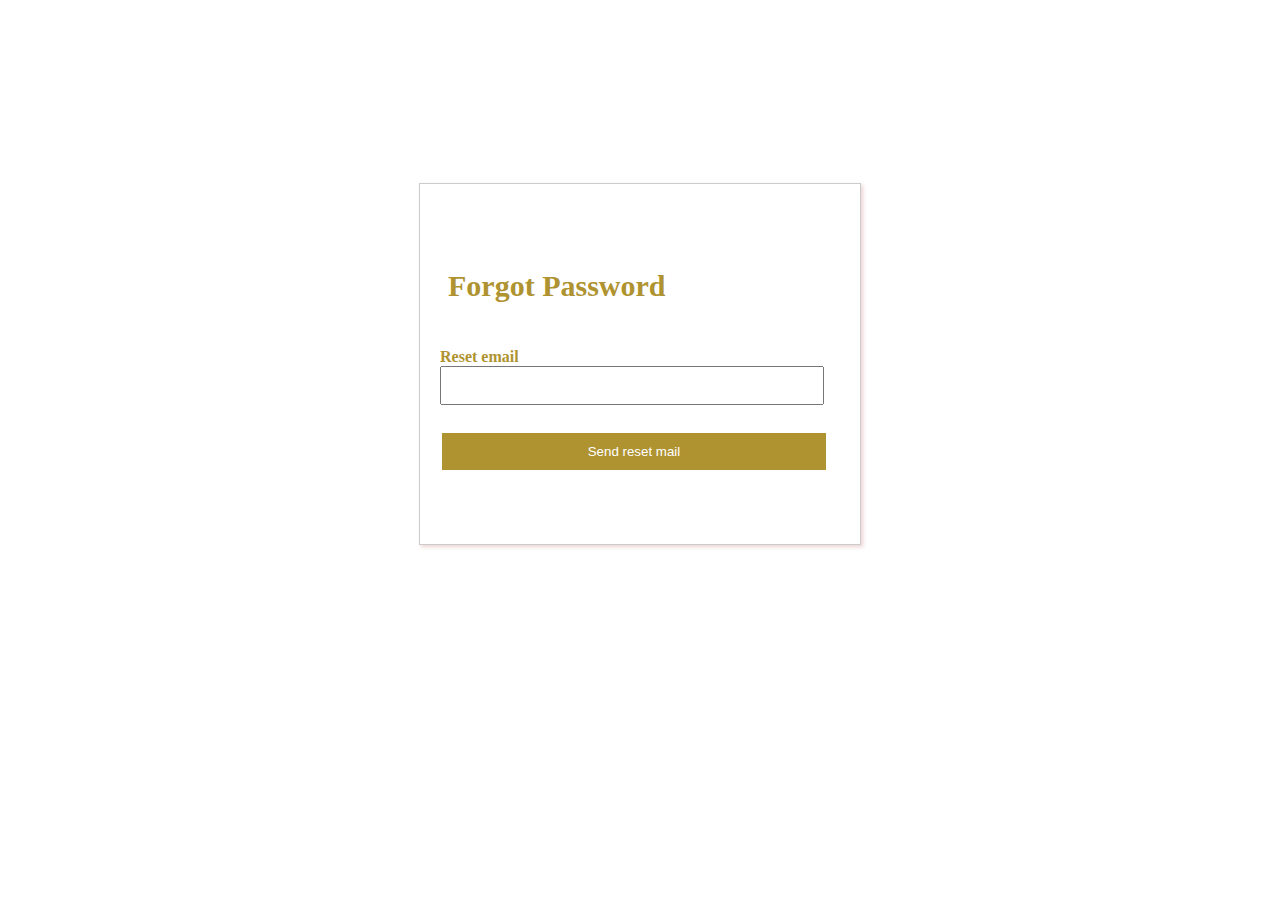
==== forgotpass.html @ ec52306b "done" ====
<!DOCTYPE html>
<html lang="en">

<head>
    <meta charset="UTF-8">
    <meta http-equiv="X-UA-Compatible" content="IE=edge">
    <meta name="viewport" content="width=device-width, initial-scale=1.0">
    <title>Document</title>
    <link rel="stylesheet" href="login&signup.css">
</head>

<body>
    <div class="all_forms">
        <div class="reset create">
            <form action="">
                <h2>Forgot Password</h2>
                <label for="input">
                    <strong>Reset email</strong>
                    <br>
                    <input id="full_name" type="email">
                </label><br><br>
                <input type="submit" value="Send reset mail" class="account_create">
    
            </form>
        </div>
    </div>
</body>

</html>
---- login&signup.css ----
*{
    color: #AF9331;
}
.create {
    /* text-align: center; */
    overflow: hidden;
    position: relative;
    /* left: 41%; */
    width: 40%;
    /* top: 8pc; */
}

p{
    /* text-align: center; */
    width: 50%;
    font-size: 15px;
    left:6%;
    z-index: 5;
    position: relative;
    


}
footer h3, footer .foot_img, footer hr{
    display: none;
}
#acc {
    position: relative;
    top: 90px;
}
label {
    position: relative;
    /* left: 510px; */
    top: 60px;

}
.create h2 {
    width: 70%;
    position: relative;
    left: 2%;
    top: 40px;
    font-size: 30px;
}
.account_create{
    position: relative;
    left: .5%;
    color: white;
    width: 96%;
    border: none;
    top: 60px;
    height: 37px;
    background-color: #AF9331;
}
.create a {
    color: blueviolet;
    text-decoration: none;
}
.name {
    text-align:justify;
}
.have {
    position: relative;
    width: 50%;
    left:3px;        
    top: 92px;
    font-size: 15px;
}
.forgot a {
    position: relative;
    width: 50%;
    /* float: right; */
    left:120%;        
    top: 39px;
    font-size: 15px;
}

.reset{
    position: relative;
    height:20pc;
    top: 175px;
}
.all_forms {
    display: flex;
    flex-direction: column;
    align-items: center;
    justify-content: center;
  }
  
  .create {
    width: 100%;
    max-width: 400px;
    padding: 20px;
    box-shadow: 2px 2px 4px rgba(159, 37, 37, 0.2);
    border: 1px solid #ccc;
  }
  
input {
    width: 90%;
    padding: 10px;
    margin-bottom: 10px;
  }
  input:focus {
    color: black;
    outline: none;
  }
  .bottom {
    height: 7pc;
  }
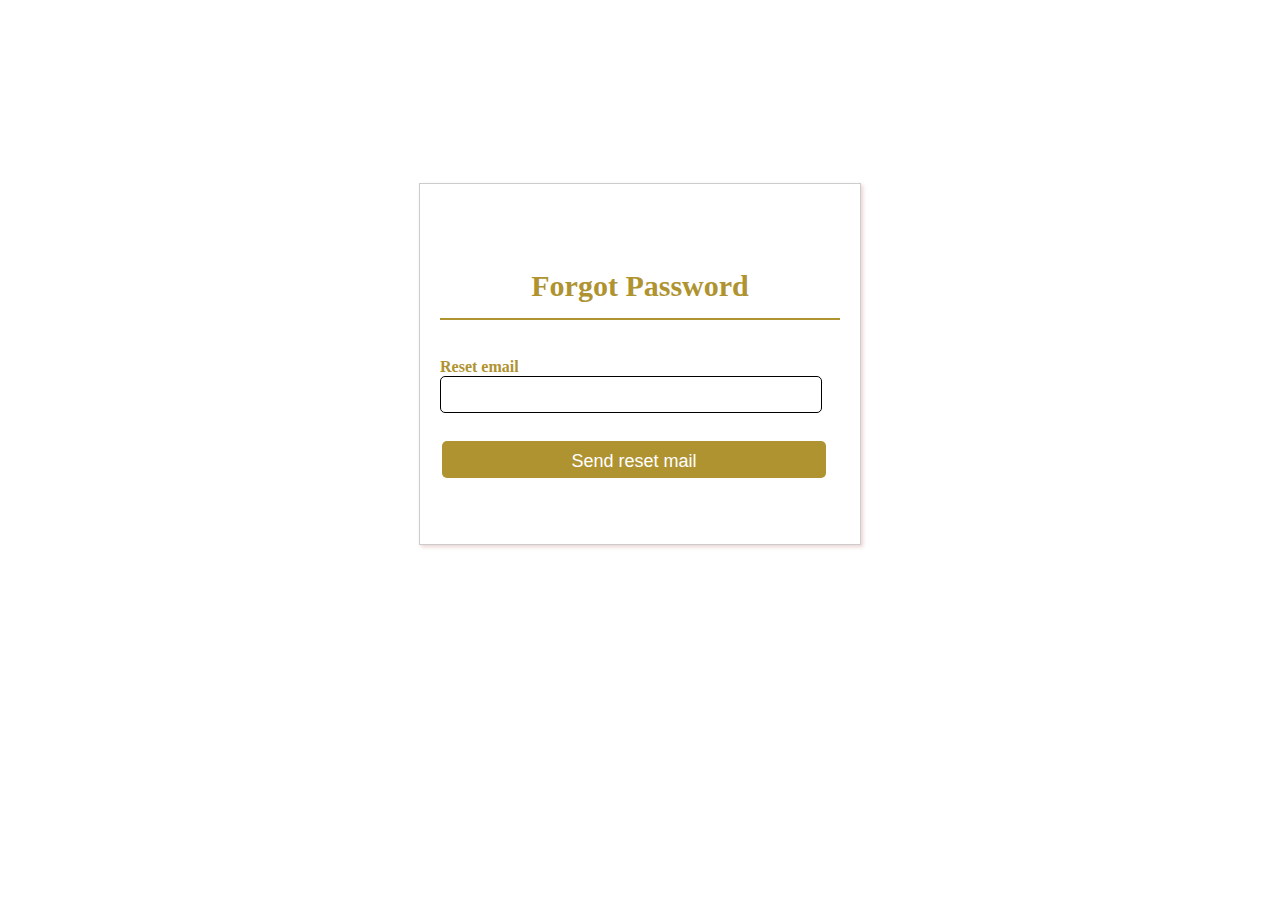
==== commit 033ffaf9: "monday" ====
--- a/forgotpass.html
+++ b/forgotpass.html
@@ -15,6 +15,7 @@
         <div class="reset create">
             <form action="">
                 <h2>Forgot Password</h2>
+                <hr id="h2_id">
                 <label for="input">
                     <strong>Reset email</strong>
                     <br>
--- a/login&signup.css
+++ b/login&signup.css
@@ -35,21 +35,49 @@
 
 }
 .create h2 {
-    width: 70%;
+    width: 100%;
     position: relative;
-    left: 2%;
+    text-align: center;
     top: 40px;
     font-size: 30px;
 }
-.account_create{
+#h2_id {
+    position: relative;
+    top: 30px;
+    border: 1.5px solid #AF9331;
+}
+.account_create, #create_acc{
     position: relative;
     left: .5%;
     color: white;
     width: 96%;
+    font-size: 18px;
     border: none;
     top: 60px;
     height: 37px;
     background-color: #AF9331;
+}
+.bottom p {
+    text-align: center;
+    width: 87%;
+    font-weight: bold;
+    color: black;
+    position: relative;
+    top: 60%;
+    font-size: 14px;
+}
+#create_acc{
+    background-color: rgba(236, 229, 229, 0.527);
+    color: #AF9331;
+    border: 1px solid black;
+    font-weight: bolder;
+    
+}
+#forgotpass{
+    float: right;
+    position: relative;
+    left: -17px;
+    text-decoration: underline;
 }
 .create a {
     color: blueviolet;
@@ -89,6 +117,7 @@
   .create {
     width: 100%;
     max-width: 400px;
+    
     padding: 20px;
     box-shadow: 2px 2px 4px rgba(159, 37, 37, 0.2);
     border: 1px solid #ccc;
@@ -97,6 +126,8 @@
 input {
     width: 90%;
     padding: 10px;
+    border-radius: 5px;
+    border: .1px solid black;
     margin-bottom: 10px;
   }
   input:focus {
@@ -104,5 +135,6 @@
     outline: none;
   }
   .bottom {
+    margin-bottom: 30%;
     height: 7pc;
   }